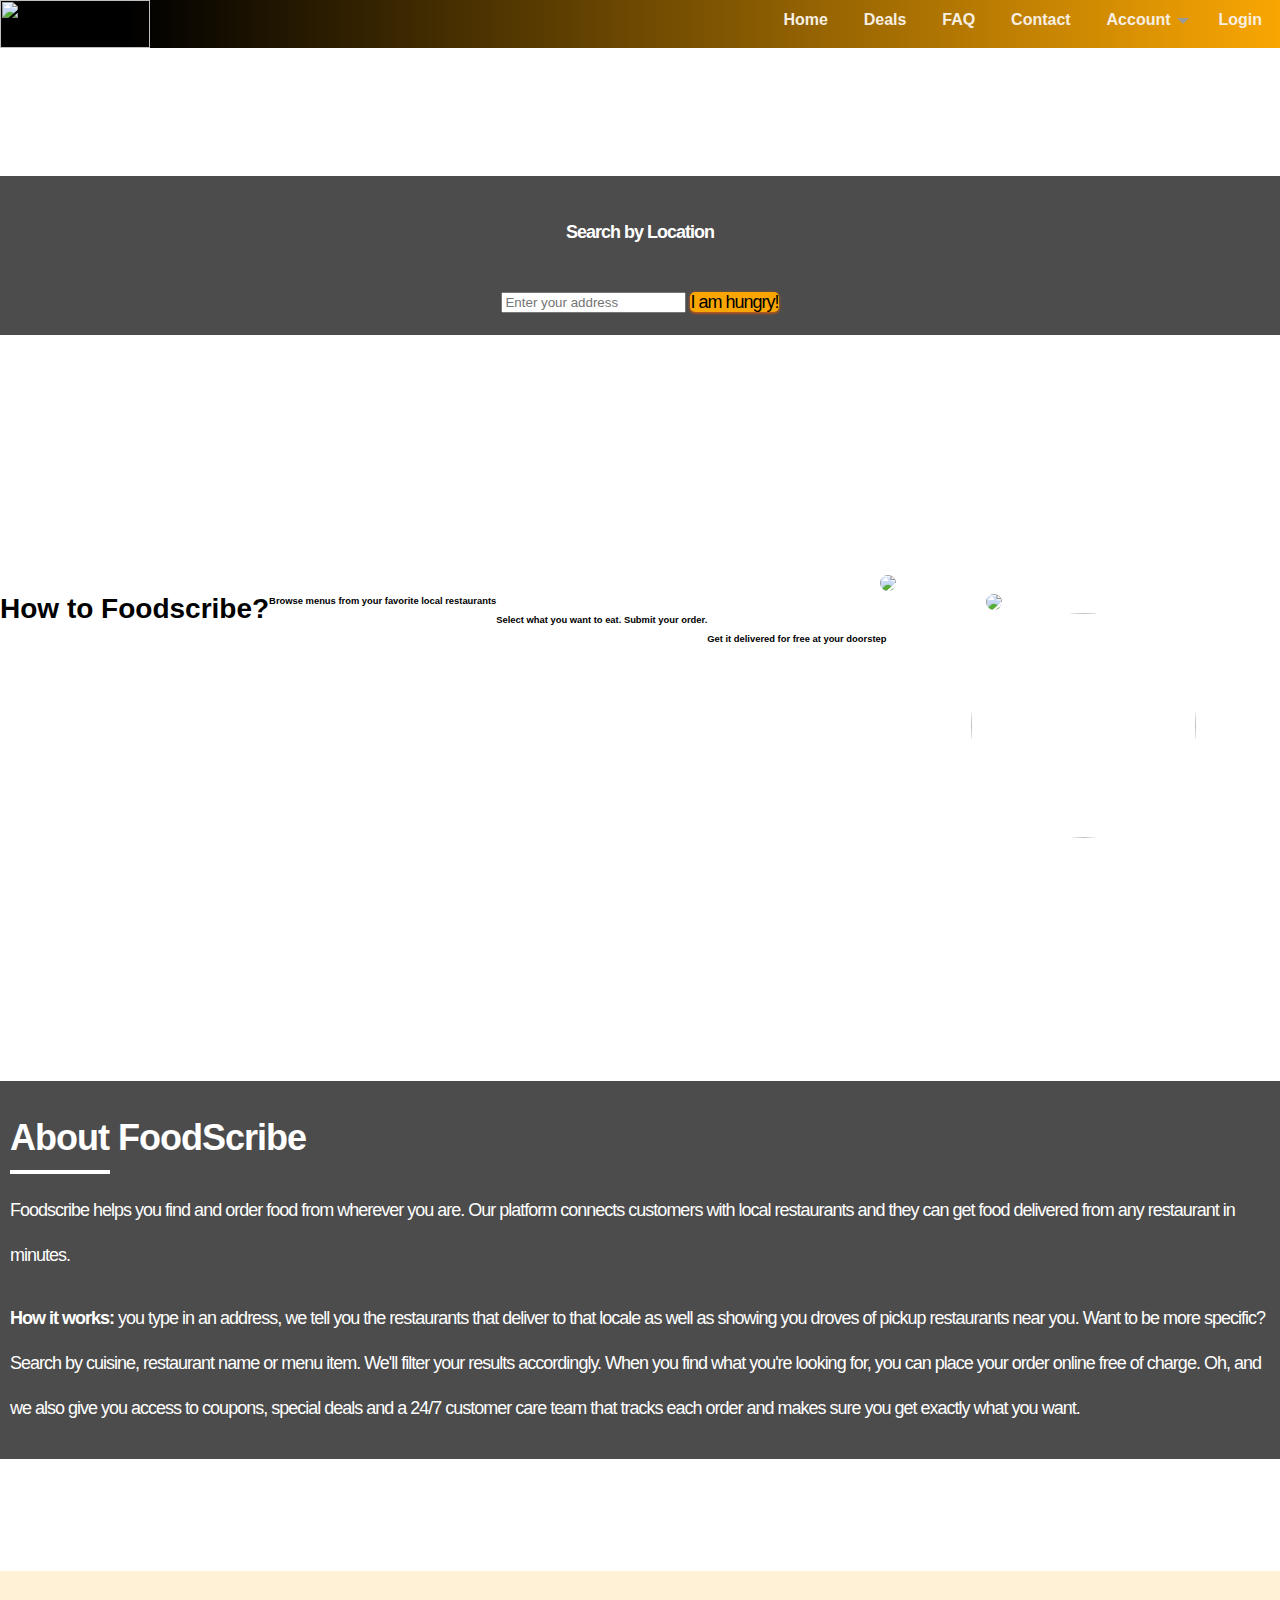
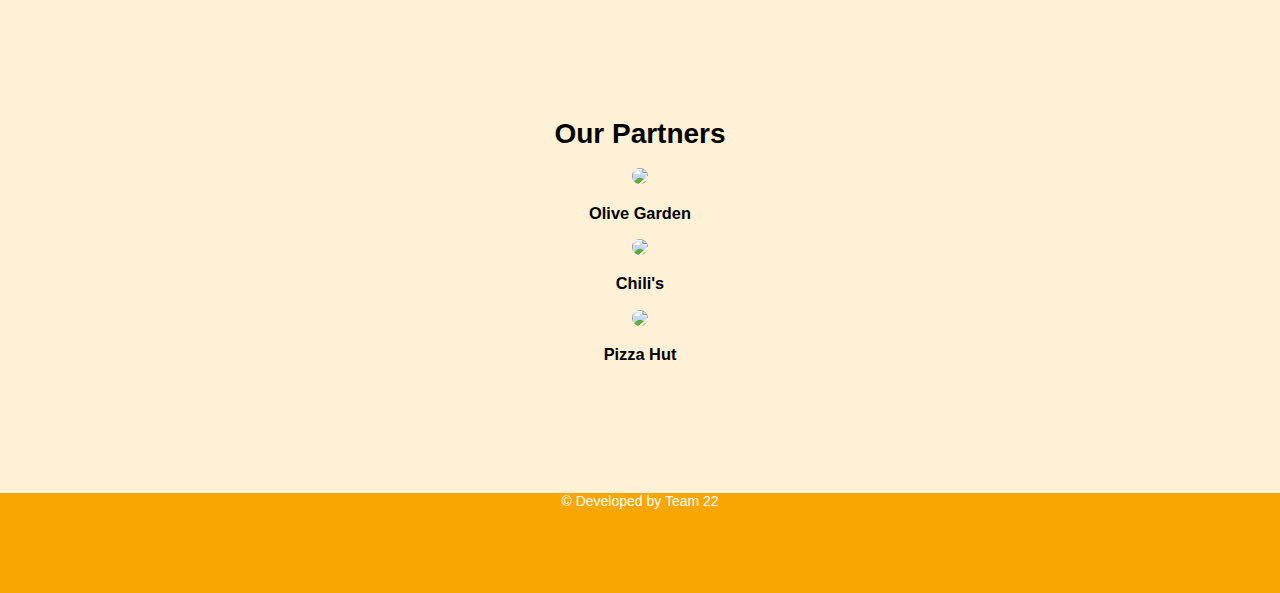
==== index.html @ 20e67d4f "removed external link from header" ====
<!DOCTYPE html>
<html lang="en" >

<head>
  <meta charset="UTF-8">
  <title>FoodScribe</title>
  <meta name="viewport" content="width=device-width, initial-scale=1">
  <link rel="icon" type="image/png" href="favicon-16x16.png" sizes="16x16" />
  <link rel='stylesheet prefetch' href='https://cdnjs.cloudflare.com/ajax/libs/skeleton/2.0.4/skeleton.css'>
  <link rel="stylesheet" href="css/landing_page.css">
  
</head>

<body>

  <html>
<!--The following code defines the header of the page-->
<header>
<!--The link to external CSS-->
  <title>FoodScribe</title>
  <link rel="stylesheet" type="text/css" href="https://cdnjs.cloudflare.com/ajax/libs/skeleton/2.0.4/skeleton.css">
  <div id="head-content">
  <!--The following section of the code displays the logo-->
    <div id="logo"><a href="index.html"><img src = "https://dl.dropboxusercontent.com/s/kdkmj8p3pw9ogu0/Newlogo.png?dl=0" width = 150px height=48px></a></div>  
    <div id="mobbtn">&#9776;</div>
    <!--The following code describes the menu of the webiste with navigation to external websites-->
    <nav id="menu">
      <ul>
        <li>
			<a href="index.html">Home</a>
		</li>
        <li>
			<a href="#">Deals</a>
        </li>
        <li>
			<a href="#">FAQ</a>
		</li>
        <li>
			<a href="#">Contact</a>
		</li>
		<li class="sub">
			<a href="#"><span>Account</span></a>
			<ul>
				<li><a href="#">Orders</a></li>
				<li><a href="#">Tracking</a></li>
				<li><a href="#">Settings</a></li>
			</ul>			
        </li>
        <li>
			<a href="#">Login</a>
		</li>
      </ul>
    </nav>
  </div>    
</header>
<main>
  <section class="section search">
  <div class="container">
    <div class="row">
        <div class="twelve columns center textcontainer">
			<h4 class="search-heading ">Search by Location</h4>
			<input id="autocomplete" placeholder="Enter your address" type="text"></input>
			<a class="button btn" onclick="redirectToRestPage();" href="#">I am hungry!</a>
        </div>
    </div>
  </div><!--end of .container-->
</section>

  <!--The following section of the code describes how to use the service of Foodscribe-->
<section class="section working">
  <div class="container">
    <div class="row">
		<h1 style="float:left">How to Foodscribe?</h1>
	</div>
    <div class="row">
        <div class="four columns">
          <div>
            <img class="img-circle" src="https://dl.dropboxusercontent.com/s/qdbkv933oswxpae/search.png?dl=0">
            <h6 style="float:left">Browse menus from your favorite local restaurants</h6>
          </div>
		</div>
		<div class="four columns">
          <div>
            <img class="img-circle" src="https://dl.dropboxusercontent.com/s/g2fmheg48q1egq1/order.png?dl=0">
            <h6 style="float:left">Select what you want to eat. Submit your order.</h6>
          </div>
		</div>
		<div class="four columns">
          <div>
            <img class="img-circle" width= 225px height = 225px src="https://dl.dropboxusercontent.com/s/puqpwg3lyyez2ve/d286f9ce8f7c4f6eb8c925b4113f7d39.png?dl=0"/>
            <h6 style="float:left">Get it delivered for free at your doorstep</h6>
		  </div>
		</div>
    </div>
  </div>
  </div><!--end of .container-->
</section> 
<!--This section describes about the service and also how it works-->
<section class="section aboutScript">
  <div class="container">
    <div class="row">
      <div class="twelve columns center">
        <div class="textcontainer">
          <h1>About FoodScribe</h1>
          <p>Foodscribe helps you find and order food from wherever you are. Our platform connects customers with local restaurants and they can get food delivered from any restaurant in minutes.</p>

          <p><b>How it works:</b> you type in an address, we tell you the restaurants that deliver to that locale as well as showing you droves of pickup restaurants near you. Want to be more specific? Search by cuisine, restaurant name or menu item. We'll filter your results accordingly. When you find what you're looking for, you can place your order online  free of charge. Oh, and we also give you access to coupons, special deals and a 24/7 customer care team that tracks each order and makes sure you get exactly what you want.
          </p>

        </div>
      </div>
    </div>
  </div><!--end of .container-->
</section>
<!--This section describes the partnerships with other restaurants-->
<section class="section partner">
  <div class="container">
    <div class="row"><h1>Our Partners</h1></div>
    <div class="row">
      <div class="four columns">
        <img class="img-circle" src="https://dl.dropboxusercontent.com/s/9iw8fethmt8bwl6/Olive%20Garden.jpg?dl=0" width="75%"/>
        <h3 >Olive Garden</h3>
      </div>
      <div class="four columns">
        <img class="img-circle" src="https://dl.dropboxusercontent.com/s/8j4deq5osxpeozu/Chili_s.jpg?dl=0" width="75%"/>
        <h3 >Chili's</h3>
      </div>
      <div class="four columns">
        <img class="img-circle" src="https://dl.dropboxusercontent.com/s/hylclo1aix53fup/Pizza%20Hut.jpg?dl=0" width="75%"/>
        <h3 >Pizza Hut</h3>
      </div>
    </div>
  </div><!--end of .container-->
</section> 
  <!--This part shows the footer of the page-->
  <footer>
  © Developed by Team 22
</footer>
</main>

<html>
  <script src='https://code.jquery.com/jquery-1.12.4.min.js'></script>
    <script src="https://maps.googleapis.com/maps/api/js?key=AIzaSyDXKFvzCmG6NLSr244J5O-UP0av6b22Ufw&libraries=places"></script>
  <script src='index.js'></script>
</body>

</html>
---- css/landing_page.css ----
body {
  font-family: sans-serif;
  margin: 0;
  padding: 0;
  font-size: 14px;
  text-align: center;
  background-color: #fff;
}
* { 
  -moz-box-sizing: border-box; 
  -webkit-box-sizing: border-box; 
  box-sizing: border-box; 
}
ul {
  margin: 0;
  padding: 0;
}
li {
  list-style: none;
}
a {
  text-decoration: none;
}
a:focus {
  outline: 0;
}
header {
  background-color: #f9a603;
  background: linear-gradient(to right, black 10%, #f9a603);
  position: fixed;
  top: 0;
  left: 0;
  height: 48px;
  width: 100%;
  z-index: 999;
}
#head-content {
  margin: 0 auto;
}
#logo {
  float: left;
  height: 70px;
  overflow: hidden;
}
#logo a {
  color: #fff;
  display: block;
  font-size: 24px;
}  
#logo a img {
  width = 150px;
  height=45px
} 
#menu {
  float: right;
}
#menu span:after {
  width: 0;
  height: 0;
  border: 6px solid transparent;
  border-bottom: none;
  border-top-color: #999;
  content: '';
  vertical-align: middle;
  display: inline-block;
  position: relative;
  right: -6px;
  
}
#menu ul {
  text-align: left;
  display: inline;
 
}
#menu ul li {  
  display: inline-block;
  margin-right: -4px;
  position: relative;
}
#menu ul li:last-child {
  margin: 0;
}
#menu ul li a {

  color: #f7efe2;
  display: block;
  font-size: 16px;
  font-weight: bold;
  padding: 11px 18px;
}
#menu ul li a:hover {
  background-color: #f25c00;
  color: #fff;
}
#menu ul li ul {
  display: none;
  opacity: 0;
  position: absolute;
  visibility: hidden;
}
#menu ul li ul li { 
  display: block; 
  width: 140px;
  margin: 0;
} 
#menu ul li.sub ul li a:hover {
  background-color: #f25c00 !important;
}
#menu .sub.open ul {
  display: block;
  opacity: 1;
  visibility: visible;
}
#mobbtn {
  background-color: #f25c00;
  color: #fff;
  cursor: pointer;
  display: none;
  font-size: 26px;
  line-height: 20px;
  padding: 14px;
  position: fixed;
  right: 0;
  top: 0;
  z-index: 200;
}
@media screen and (min-width: 961px) {
  .sub.open a {
    background-color: #f25c00 !important;
    color: #fff !important;
  }
}  
@media screen and (max-width: 960px) {
  #mobbtn {
    display: block;
  }
  #menu {
    width: 220px;
    position: fixed;
    right: -220px;
    top: 0;
  }
  .mobile {
    max-height: 100%;
    overflow: auto;
  }
  #menu.mobile ul li, 
  #menu.mobile ul li ul li {
    display: block;
    margin: 0;
    width: auto !important;
  }
  #menu.mobile ul li a, 
  #menu.mobile ul li ul li a {
    background-color: #333;
    color: #fff;
  }
  #menu.mobile ul li a:hover, 
  #menu.mobile ul li ul li a:hover {
    background-color: #333;
  }
  #menu.mobile ul li ul {
    position: relative;
  }
  #menu.mobile ul li ul li {
    padding-left: 20px;
    width: 80px;
  }
  .sub.open {
    background-color: #333 !important;
    color: #fff !important;
  }
  #menu.mobile li.sub ul.open li:last-child {
    padding-bottom: 0;
  }
}

.section {
  padding: 8rem 0 7rem;
  text-align: center;
}
.section-heading,
.section-description {
  margin-bottom: 1.2rem;
}

main {
  margin-top: 48px; !important;
}

/* SEARCH STYLES
–––––––––––––––––––––––––––––––––––––––––––––––––– */

.search {
  background: url("https://picsum.photos/2000/2000?image=999") no-repeat fixed center / cover;
  color: black;
}

.search .one-third, 
.search .two-thirds {
  background: white;
  background: rgba(255,255,255,.3);
  padding: 10px;
  border-radius: 5px;
}

.search .one-third {
  margin-top: 20px;
}

.search a {
  margin-top: 10px;
}

.search ul {
  margin-bottom:18px;
}

.search h3:after, .contact h3:after {
  border-color: black;
}

.search .center {
  text-align: center;
}

.search .bottom {
  margin-bottom: 20px;
  padding-bottom: 20px;
}

.search .one-third a {
  margin: 10px auto;
  width: 50%;
  display: block;
} 

.search .two-thirds p:last-child {
  margin-bottom: 0;
}

.search .search-heading {
  color: white;
}

.search .btn {
	-webkit-border-radius: 5;
	-moz-border-radius: 5;
	border-radius: 5px;
	-webkit-box-shadow: 0px 1px 3px #f25c00;
	-moz-box-shadow: 0px 1px 3px #f25c00;
	box-shadow: 0px 1px 3px #f25c00;
	color: #000;
	background: #f9a603;
	text-decoration: none;
	vertical-align:middle;
}

.search .btn:hover {
	background: #f25c00;
}
/*for text container*/
.textcontainer { 
   color: white; 
   font:  18px/45px Helvetica, Sans-Serif; 
  text-align: left;
   letter-spacing: -1px;  
   background: rgb(0, 0, 0); /* fallback color */
   background: rgba(0, 0, 0, 0.7);
   padding: 10px; 
}

/*line under headings*/
.textcontainer h1:after {
     background: none repeat scroll 0 0 #fff;
     bottom: -10px;
     content: "";
     display: block;
     height: 4px;
     position: relative;
     width: 100px;
 }
 
.partner{
  background-color:#fef1d5;  
}

footer {
  background-color: #f9a603;
  color: white;
  height: 100px;
}

/*How Foodscribe works start*/
.img-circle {
    border-radius: 50%;
}


.aboutScript {
  background: url("https://picsum.photos/2000/2000?image=835") no-repeat fixed center / cover;
  color: black;
}
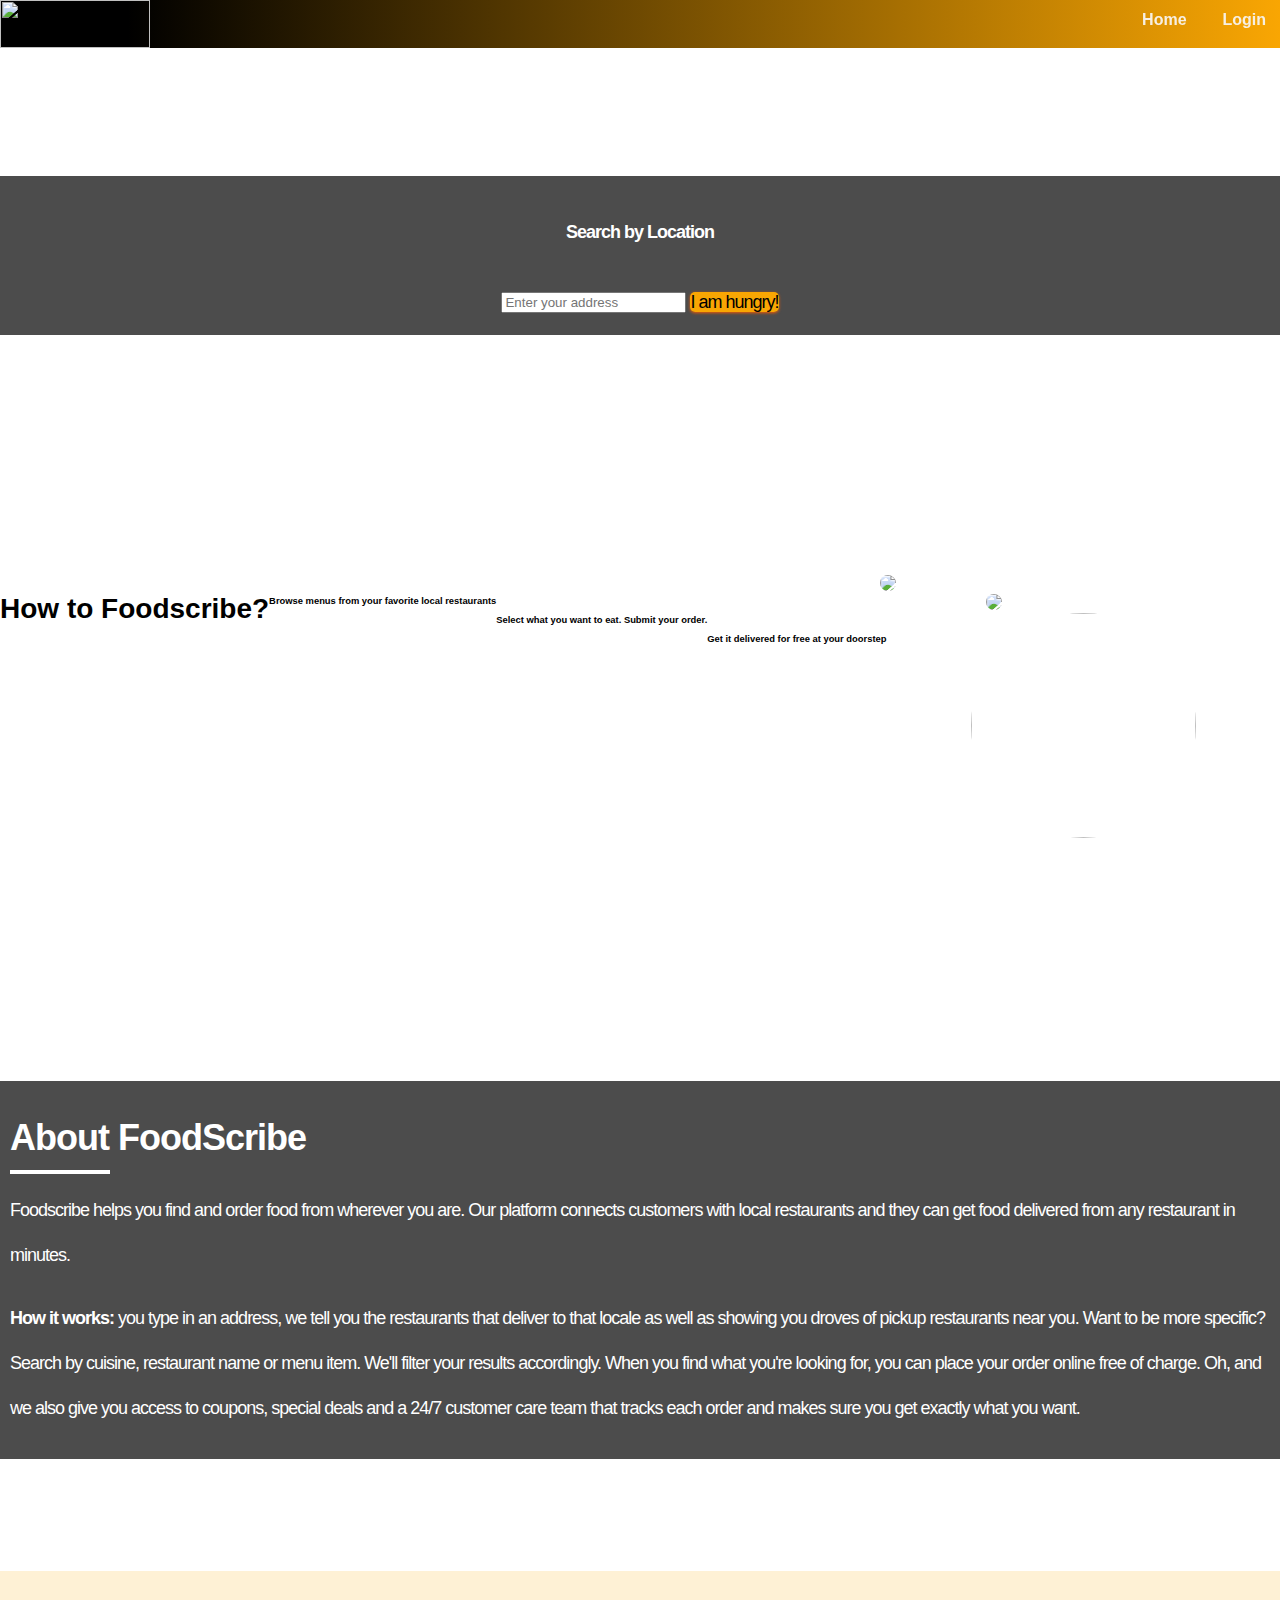
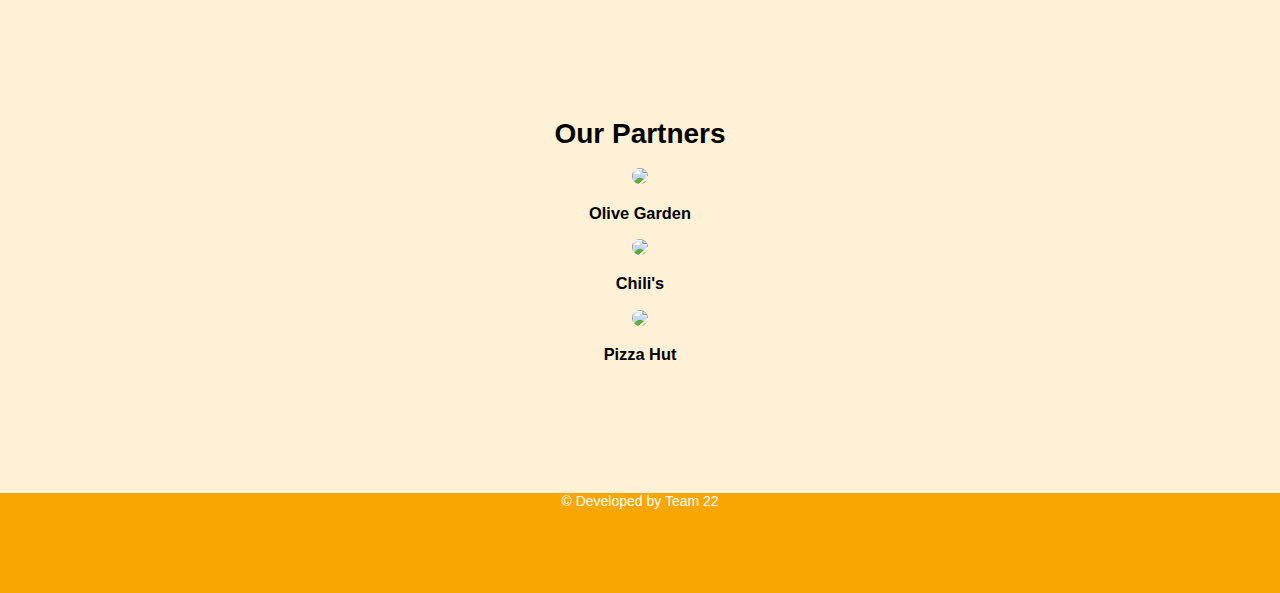
==== commit 2b9b4665: "header" ====
--- a/index.html
+++ b/index.html
@@ -8,7 +8,7 @@
   <link rel="icon" type="image/png" href="favicon-16x16.png" sizes="16x16" />
   <link rel='stylesheet prefetch' href='https://cdnjs.cloudflare.com/ajax/libs/skeleton/2.0.4/skeleton.css'>
   <link rel="stylesheet" href="css/landing_page.css">
-  
+
 </head>
 
 <body>
@@ -21,37 +21,30 @@
   <link rel="stylesheet" type="text/css" href="https://cdnjs.cloudflare.com/ajax/libs/skeleton/2.0.4/skeleton.css">
   <div id="head-content">
   <!--The following section of the code displays the logo-->
-    <div id="logo"><a href="index.html"><img src = "https://dl.dropboxusercontent.com/s/kdkmj8p3pw9ogu0/Newlogo.png?dl=0" width = 150px height=48px></a></div>  
+    <div id="logo"><a href="index.html"><img src = "https://dl.dropboxusercontent.com/s/kdkmj8p3pw9ogu0/Newlogo.png?dl=0" width = 150px height=48px></a></div>
     <div id="mobbtn">&#9776;</div>
     <!--The following code describes the menu of the webiste with navigation to external websites-->
     <nav id="menu">
       <ul>
-        <li>
-			<a href="index.html">Home</a>
-		</li>
-        <li>
-			<a href="#">Deals</a>
-        </li>
-        <li>
-			<a href="#">FAQ</a>
-		</li>
-        <li>
-			<a href="#">Contact</a>
-		</li>
-		<li class="sub">
-			<a href="#"><span>Account</span></a>
-			<ul>
-				<li><a href="#">Orders</a></li>
-				<li><a href="#">Tracking</a></li>
-				<li><a href="#">Settings</a></li>
-			</ul>			
-        </li>
-        <li>
-			<a href="#">Login</a>
-		</li>
+      <li>
+        <a href="../index.html">Home</a>
+      </li>
+      <li id="loggedInHeader" class="sub">
+        <a href="#"><span>Account</span></a>
+        <ul>
+          <li><a href="../order_history/order_history.html">Orders</a></li>
+          <li><a href="../index.html" onclick="logoutLogic();">Logout</a></li>
+        </ul>
+      </li>
+      <li id="loginHeader">
+        <a href="../login_page/login_page.html" onclick="login();">Login</a>
+      </li>
+      <li id="shoppingCart">
+        <a href="../shopping_cart/shopping_cart.html">Shopping Cart</a>
+      </li>
       </ul>
     </nav>
-  </div>    
+  </div>
 </header>
 <main>
   <section class="section search">
@@ -94,7 +87,7 @@
     </div>
   </div>
   </div><!--end of .container-->
-</section> 
+</section>
 <!--This section describes about the service and also how it works-->
 <section class="section aboutScript">
   <div class="container">
@@ -131,7 +124,7 @@
       </div>
     </div>
   </div><!--end of .container-->
-</section> 
+</section>
   <!--This part shows the footer of the page-->
   <footer>
   © Developed by Team 22
--- a/css/landing_page.css
+++ b/css/landing_page.css
@@ -6,10 +6,10 @@
   text-align: center;
   background-color: #fff;
 }
-* { 
-  -moz-box-sizing: border-box; 
-  -webkit-box-sizing: border-box; 
-  box-sizing: border-box; 
+* {
+  -moz-box-sizing: border-box;
+  -webkit-box-sizing: border-box;
+  box-sizing: border-box;
 }
 ul {
   margin: 0;
@@ -24,6 +24,12 @@
 a:focus {
   outline: 0;
 }
+
+
+.header_login{
+	display:none !important;
+}
+
 header {
   background-color: #f9a603;
   background: linear-gradient(to right, black 10%, #f9a603);
@@ -46,11 +52,11 @@
   color: #fff;
   display: block;
   font-size: 24px;
-}  
+}
 #logo a img {
   width = 150px;
   height=45px
-} 
+}
 #menu {
   float: right;
 }
@@ -65,14 +71,14 @@
   display: inline-block;
   position: relative;
   right: -6px;
-  
+
 }
 #menu ul {
   text-align: left;
   display: inline;
- 
-}
-#menu ul li {  
+
+}
+#menu ul li {
   display: inline-block;
   margin-right: -4px;
   position: relative;
@@ -98,11 +104,11 @@
   position: absolute;
   visibility: hidden;
 }
-#menu ul li ul li { 
-  display: block; 
+#menu ul li ul li {
+  display: block;
   width: 140px;
   margin: 0;
-} 
+}
 #menu ul li.sub ul li a:hover {
   background-color: #f25c00 !important;
 }
@@ -129,7 +135,7 @@
     background-color: #f25c00 !important;
     color: #fff !important;
   }
-}  
+}
 @media screen and (max-width: 960px) {
   #mobbtn {
     display: block;
@@ -144,18 +150,18 @@
     max-height: 100%;
     overflow: auto;
   }
-  #menu.mobile ul li, 
+  #menu.mobile ul li,
   #menu.mobile ul li ul li {
     display: block;
     margin: 0;
     width: auto !important;
   }
-  #menu.mobile ul li a, 
+  #menu.mobile ul li a,
   #menu.mobile ul li ul li a {
     background-color: #333;
     color: #fff;
   }
-  #menu.mobile ul li a:hover, 
+  #menu.mobile ul li a:hover,
   #menu.mobile ul li ul li a:hover {
     background-color: #333;
   }
@@ -196,7 +202,7 @@
   color: black;
 }
 
-.search .one-third, 
+.search .one-third,
 .search .two-thirds {
   background: white;
   background: rgba(255,255,255,.3);
@@ -233,7 +239,7 @@
   margin: 10px auto;
   width: 50%;
   display: block;
-} 
+}
 
 .search .two-thirds p:last-child {
   margin-bottom: 0;
@@ -260,14 +266,14 @@
 	background: #f25c00;
 }
 /*for text container*/
-.textcontainer { 
-   color: white; 
-   font:  18px/45px Helvetica, Sans-Serif; 
+.textcontainer {
+   color: white;
+   font:  18px/45px Helvetica, Sans-Serif;
   text-align: left;
-   letter-spacing: -1px;  
+   letter-spacing: -1px;
    background: rgb(0, 0, 0); /* fallback color */
    background: rgba(0, 0, 0, 0.7);
-   padding: 10px; 
+   padding: 10px;
 }
 
 /*line under headings*/
@@ -280,9 +286,9 @@
      position: relative;
      width: 100px;
  }
- 
+
 .partner{
-  background-color:#fef1d5;  
+  background-color:#fef1d5;
 }
 
 footer {
@@ -300,4 +306,4 @@
 .aboutScript {
   background: url("https://picsum.photos/2000/2000?image=835") no-repeat fixed center / cover;
   color: black;
-}+}
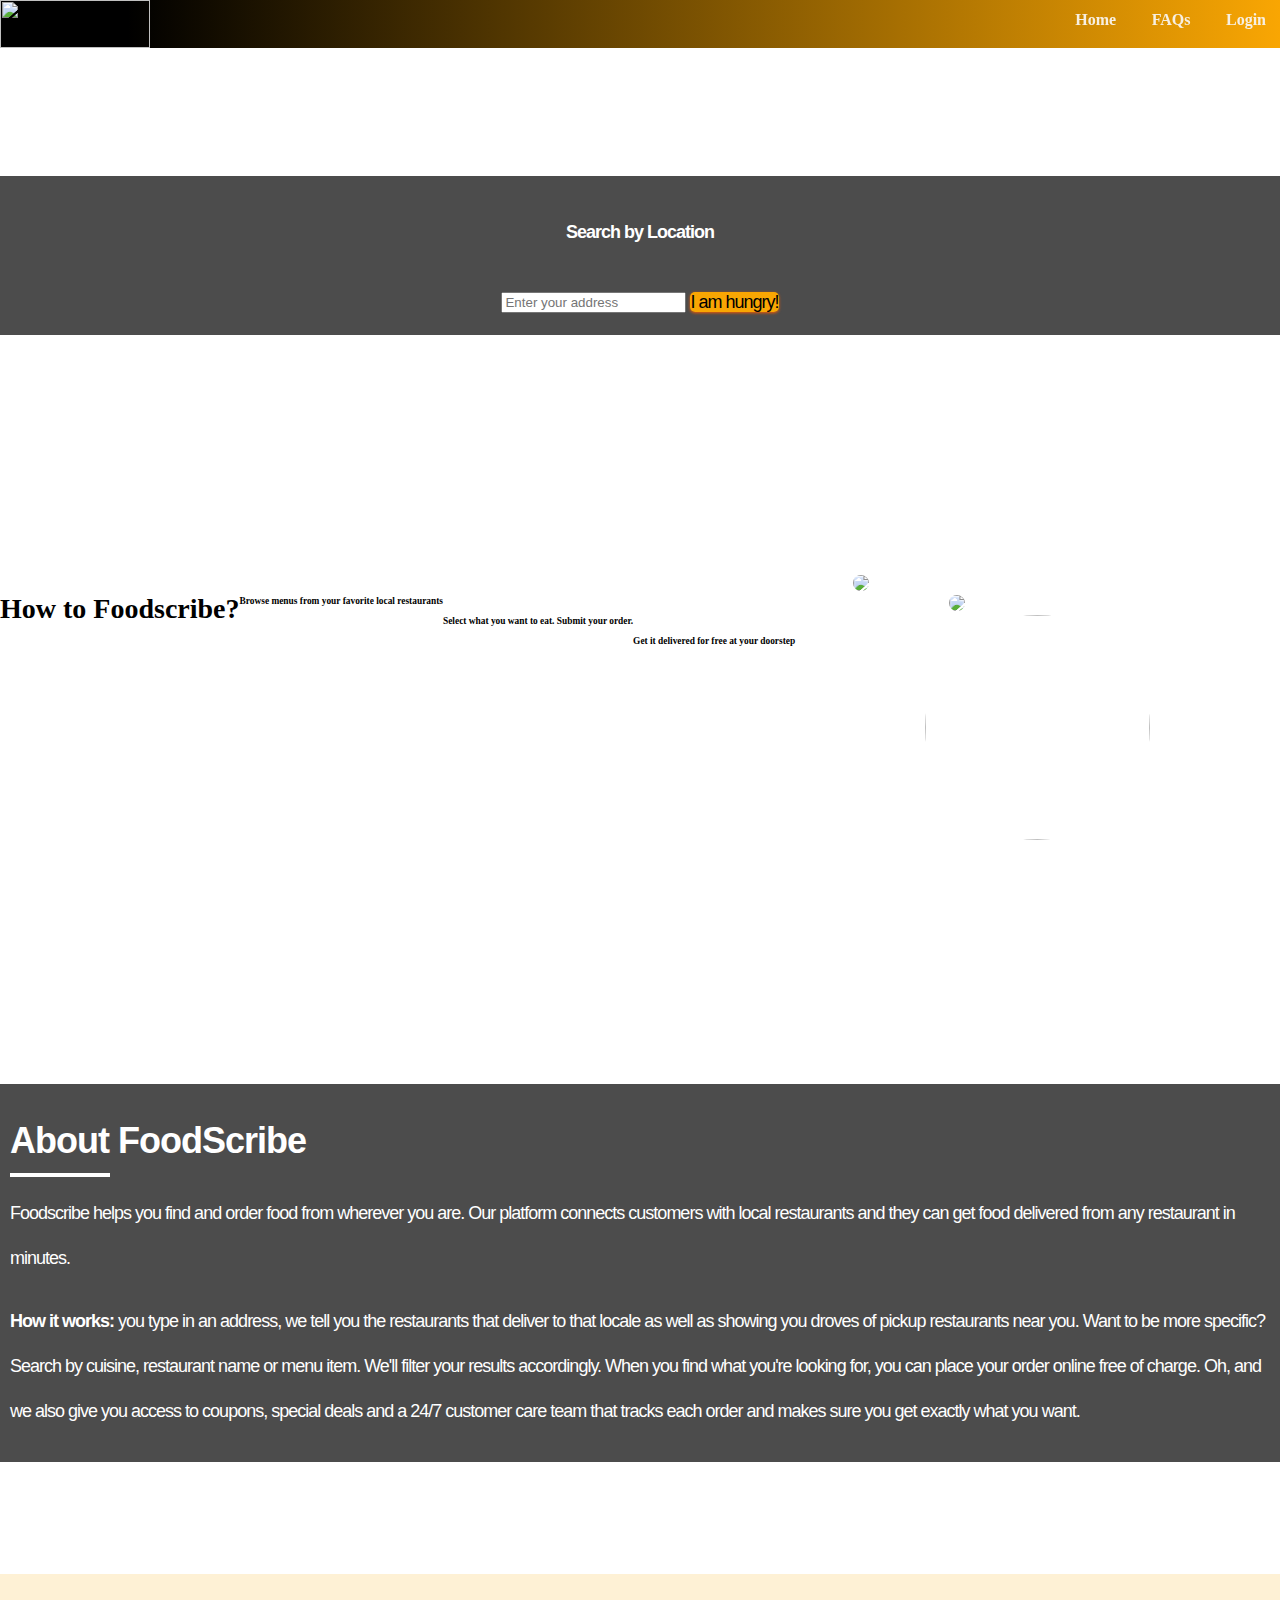
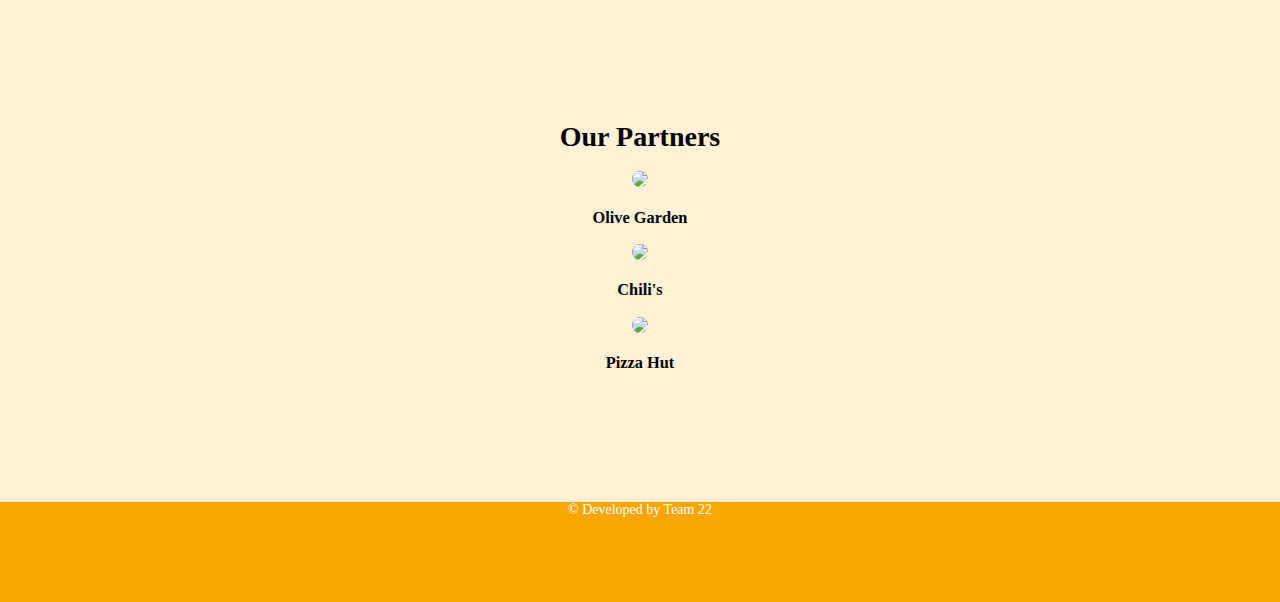
==== commit e1fa1f1c: "upadate pages" ====
--- a/index.html
+++ b/index.html
@@ -27,20 +27,23 @@
     <nav id="menu">
       <ul>
       <li>
-        <a href="../index.html">Home</a>
+        <a href="index.html">Home</a>
+      </li>
+      <li>
+        <a href="faq_page/faq_page.html">FAQs</a>
       </li>
       <li id="loggedInHeader" class="sub">
         <a href="#"><span>Account</span></a>
         <ul>
-          <li><a href="../order_history/order_history.html">Orders</a></li>
-          <li><a href="../index.html" onclick="logoutLogic();">Logout</a></li>
+          <li><a href="order_history/order_history.html">Orders</a></li>
+          <li><a href="index.html" onclick="logoutLogic();">Logout</a></li>
         </ul>
       </li>
       <li id="loginHeader">
-        <a href="../login_page/login_page.html" onclick="login();">Login</a>
+        <a href="login_page/login_page.html" onclick="login();">Login</a>
       </li>
       <li id="shoppingCart">
-        <a href="../shopping_cart/shopping_cart.html">Shopping Cart</a>
+          <a href="../shopping_cart/shopping_cart.html"><img src="shopping-cart.png"/></a>
       </li>
       </ul>
     </nav>
--- a/css/landing_page.css
+++ b/css/landing_page.css
@@ -1,5 +1,5 @@
 body {
-  font-family: sans-serif;
+  font-family: 'Playfair Display', serif;
   margin: 0;
   padding: 0;
   font-size: 14px;
